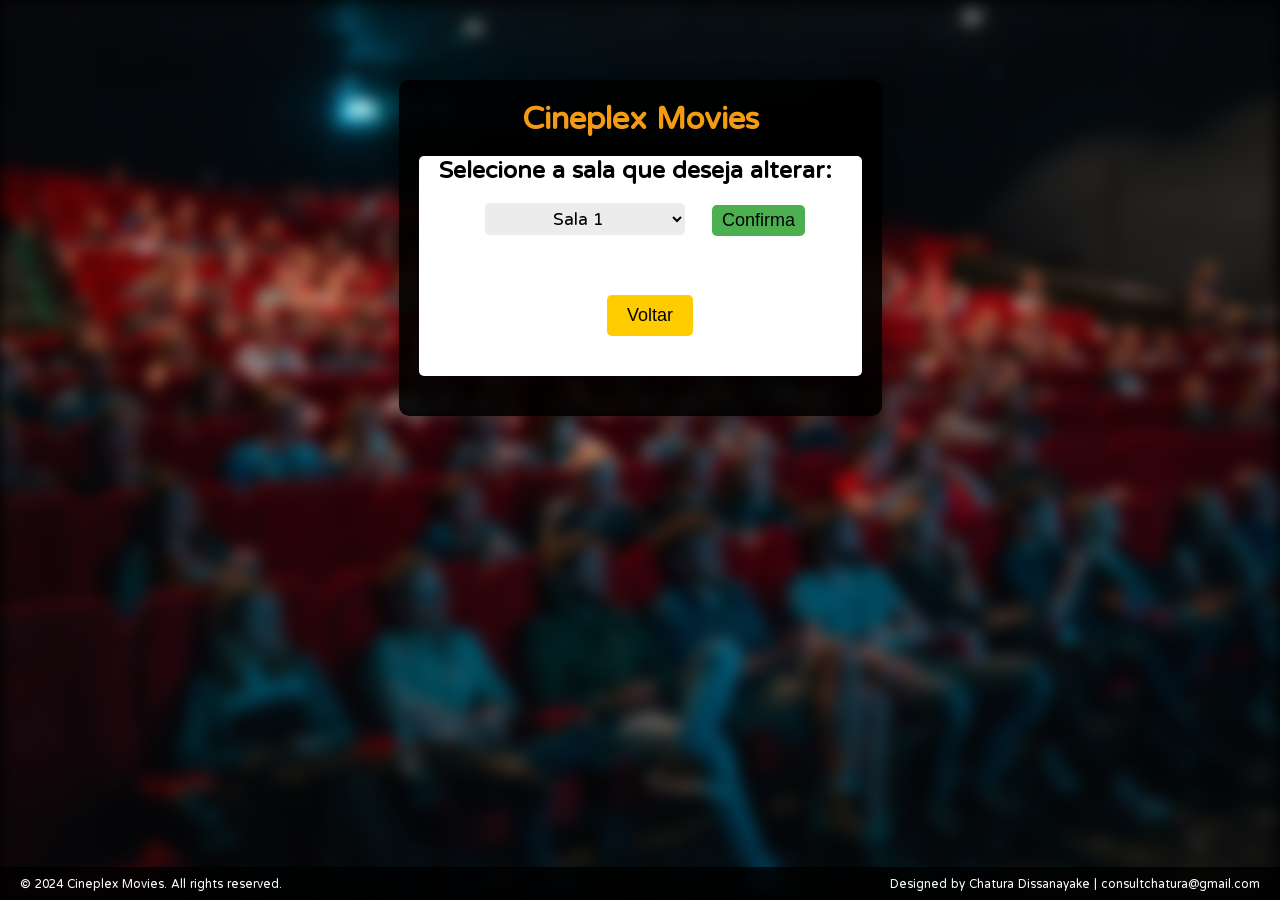
==== change_seats.html @ bb3f520b "Add de 2 páginas complementares e acessorios (ainda n totalmente implementadas) para o uso dos metod" ====
<!DOCTYPE html>
<html lang="en">
<head>
  <meta charset="UTF-8">
  <meta name="viewport" content="width=device-width, initial-scale=1.0">
  <title>Cinema Seat Selector</title>
  <link rel="stylesheet" href="style.css">
  <link rel="preconnect" href="https://fonts.googleapis.com">
  <link rel="preconnect" href="https://fonts.gstatic.com" crossorigin>
  <link href="https://fonts.googleapis.com/css2?family=Huninn&display=swap" rel="stylesheet">
  <style>
    /* Global reset and box-sizing */
    * {
      margin: 0;
      padding: 0;
      box-sizing: border-box;
    }

    html, body {
      height: 100%;  
      font-family: "Huninn", sans-serif;
      font-weight: 400;
      font-style: normal;

    }

    body {
      display: flex;
      justify-content: center;
      align-items: center;
      background-color: #000;
      position: relative;
    }

    select {
      margin: 20px;
      padding: 5px;
      width: 200px;
      text-align: center;
      font-size: 18px;
      font-family: "Huninn", sans-serif;
      font-weight: 400;
      background-color: #ececec;
      border-radius: 5px;
      border: 0;
    }

    .botao-confirma {
      padding: 5px 10px;
      font-size: 18px;
      background-color: #4CAF50;
      border-radius: 5px;
      border: 0;
    }

    /* Background Image */
    .background {
      position: fixed;
      top: 0;
      left: 0;
      width: 100%;
      height: 100%;
      background-image: url('Assets/krists-luhaers-AtPWnYNDJnM-unsplash.jpg');
      /*background-size:contain;*/
      background-repeat: repeat-y;
      background-position: center;
      filter: blur(8px); /* Blurred effect */
      z-index: -1; /* Ensures it stays behind the content */
    }

    /* Container styling */
    .container {
      /*max-width: 800px;*/
      width: fit-content;
      height: fit-content;
      margin: 50px auto;
      background-color: rgba(0, 0, 0, 0.9); /* Darker transparency for background visibility */
      padding: 20px;
      border-radius: 10px;
      text-align: center;
      color: #fff;
      box-shadow: 0 0 15px rgba(0, 0, 0, 0.5);
    }

    h1 {
      color: #f39c12;
      margin-bottom: 20px;
    }

    .screen {
      background-color: #fff;
      height: 50px;
      width: 100%;
      text-align: center;
      line-height: 50px;
      font-size: 24px;
      font-weight: 500; /* Changed to medium font weight */
      color: #000;
      margin: 20px 0;
      border-radius: 5px;
      box-shadow: 0 2px 5px rgba(0, 0, 0, 0.3);
    }

    .background-movies {
        background-color: #fff;
        text-align: center;
        width: fit-content;
        height: fit-content;
        /*line-height: 50px;*/
        font-size: 24px;
        font-weight: 600; /* Changed to medium font weight */
        color: #000;
        margin: 20px 0;
        border-radius: 5px;
        box-shadow: 0 2px 5px rgba(0, 0, 0, 0.3);
    }

    .seat-grid {
      display: flex;
      flex-direction: column;
      align-items: center;
    }

    .row {
      display: flex;
      justify-content: center;
      margin-bottom: 10px;
    }

    .seat {
      background-color: #4CAF50;
      height: 40px;
      width: 40px;
      margin: 5px;
      text-align: center;
      line-height: 40px;
      cursor: pointer;
      border-radius: 5px;
    }

    .seat.selected {
      background-color: #f39c12;
    }

    .seat.unavailable {
      background-color: #e74c3c;
      cursor: not-allowed;
    }

    .seat:hover:not(.unavailable):not(.selected) {
      background-color: #666;
    }

    /* Legend */
    .legend {
      display: flex;
      justify-content: space-around;
      margin: 20px 0;
    }

    .legend-item {
      display: flex;
      align-items: center;
    }

    .legend-item div {
      height: 20px;
      width: 20px;
      margin-right: 10px;
    }

    .static-available {
      background-color: #4CAF50;
    }

    .static-selected {
      background-color: #f39c12;
    }

    .static-unavailable {
      background-color: #e74c3c;
    }

    .summary {
      margin-top: 20px;
      font-size: 18px;
    }

    .btn {
      padding: 10px 20px;
      background-color: #ffcc00;
      border: none;
      color: #000;
      font-size: 18px;
      border-radius: 5px;
      cursor: pointer;
      margin: 0 auto;
      display: block;
    }

    .btn:hover {
      background-color: #e6b800;
    }

    /* Footer styling */
    .footer {
      display: flex;
      justify-content: space-between;
      width: 100%;
      padding: 10px 20px;
      background-color: rgba(0, 0, 0, 0.8); /* Transparency for footer */
      color: #fff;
      position: fixed;
      bottom: 0;
    }

    .footer .legal, .footer .designed-by {
      font-size: 12px;
    }

    .footer .designed-by {
      text-align: right;
    }
  </style>
</head>
<body style="margin: 30px; height: fit-content;">

  <!-- Background Image -->
<div class="background"></div>

  <!-- Main Content Container -->
<div class="container">
    <h1>Cineplex Movies</h1>

    <!-- Screen Section -->
    <div class="background-movies" style="padding-left: 20px;">
        <div class="column"> <!--lista filmes -->
            <div class="row">
                <form id="escolheSala" action="" style="padding-right: 30px;">
                  <label for="salas">Selecione a sala que deseja alterar:</label>
                  <br>
                  <Select name="salas" id="salas">
                    <option value="1">Sala 1</option>
                    <option value="2">Sala 2</option>
                    <option value="3">Sala 3</option>
                  </Select>
                  <button class="botao-confirma" type="submit">Confirma</button>
                </form>
            </div>
            <div class="row">
              <div id="resultado">

              </div>
            </div>
            <div class="row">
                <div class="summary" style="margin-bottom: 30px;">
                    <button class="btn" type="">
                      <a href="teste_salas.html" style="text-decoration: none; color: #000;">
                        Voltar
                      </a>
                    </button>
                </div>
            </div>
            <div class="row">
              <div id="alteraAssentos">

              </div>
            </div>
        </div>
    </div>
</div>



  <!-- Footer Section -->
<div class="footer">
    <div class="legal">
      <p>&copy; 2024 Cineplex Movies. All rights reserved.</p>
    </div>
    <div class="designed-by">
      <p>Designed by Chatura Dissanayake | consultchatura@gmail.com</p>
    </div>
</div>

    <script src="scriptSeats.js"></script>
</body>
</html>
---- style.css ----
/* Global reset and box-sizing */
* {
  margin: 0;
  padding: 0;
  box-sizing: border-box;
}

html, body {
  height: 100%;
  font-family: 'Roboto', sans-serif;
}

body {
  display: flex;
  justify-content: center;
  align-items: center;
  background-color: #000;
  position: relative;
}

/* Background Image */
.background {
  position: fixed;
  top: 0;
  left: 0;
  width: 100%;
  height: 100%;
  background-image: url('Assets/krists-luhaers-AtPWnYNDJnM-unsplash.jpg');
  background-size: cover;
  background-position: center;
  filter: blur(8px); /* Blurred effect */
  z-index: -1; /* Ensures it stays behind the content */
}

/* Container styling */
.container {
  max-width: 800px;
  margin: 50px auto;
  background-color: rgba(0, 0, 0, 0.9); /* Darker transparency for background visibility */
  padding: 20px;
  border-radius: 10px;
  text-align: center;
  color: #fff;
  box-shadow: 0 0 15px rgba(0, 0, 0, 0.5);
}

h1 {
  color: #f39c12;
  margin-bottom: 20px;
}

.screen {
  background-color: #fff;
  height: 50px;
  width: 100%;
  text-align: center;
  line-height: 50px;
  font-size: 24px;
  font-weight: 500; /* Changed to medium font weight */
  color: #000;
  margin: 20px 0;
  border-radius: 5px;
  box-shadow: 0 2px 5px rgba(0, 0, 0, 0.3);
}

.seat-grid {
  display: flex;
  flex-direction: column;
  align-items: center;
}

.row {
  display: flex;
  justify-content: center;
  margin-bottom: 10px;
}

.seat {
  background-color: #4CAF50;
  height: 40px;
  width: 40px;
  margin: 5px;
  text-align: center;
  line-height: 40px;
  cursor: pointer;
  border-radius: 5px;
}

.seat.selected {
  background-color: #f39c12;
}

.seat.unavailable {
  background-color: #e74c3c;
  cursor: not-allowed;
}

.seat:hover:not(.unavailable):not(.selected) {
  background-color: #666;
}

/* Legend */
.legend {
  display: flex;
  justify-content: space-around;
  margin: 20px 0;
}

.legend-item {
  display: flex;
  align-items: center;
}

.legend-item div {
  height: 20px;
  width: 20px;
  margin-right: 10px;
}

.static-available {
  background-color: #4CAF50;
}

.static-selected {
  background-color: #f39c12;
}

.static-unavailable {
  background-color: #e74c3c;
}

.summary {
  margin-top: 20px;
  font-size: 18px;
}

.btn {
  padding: 10px 20px;
  background-color: #ffcc00;
  border: none;
  color: #000;
  font-size: 18px;
  border-radius: 5px;
  cursor: pointer;
  margin: 0 auto;
  display: block;
}

.btn:hover {
  background-color: #e6b800;
}

/* Footer styling */
.footer {
  display: flex;
  justify-content: space-between;
  width: 100%;
  padding: 10px 20px;
  background-color: rgba(0, 0, 0, 0.8); /* Transparency for footer */
  color: #fff;
  position: fixed;
  bottom: 0;
}

.footer .legal, .footer .designed-by {
  font-size: 12px;
}

.footer .designed-by {
  text-align: right;
}
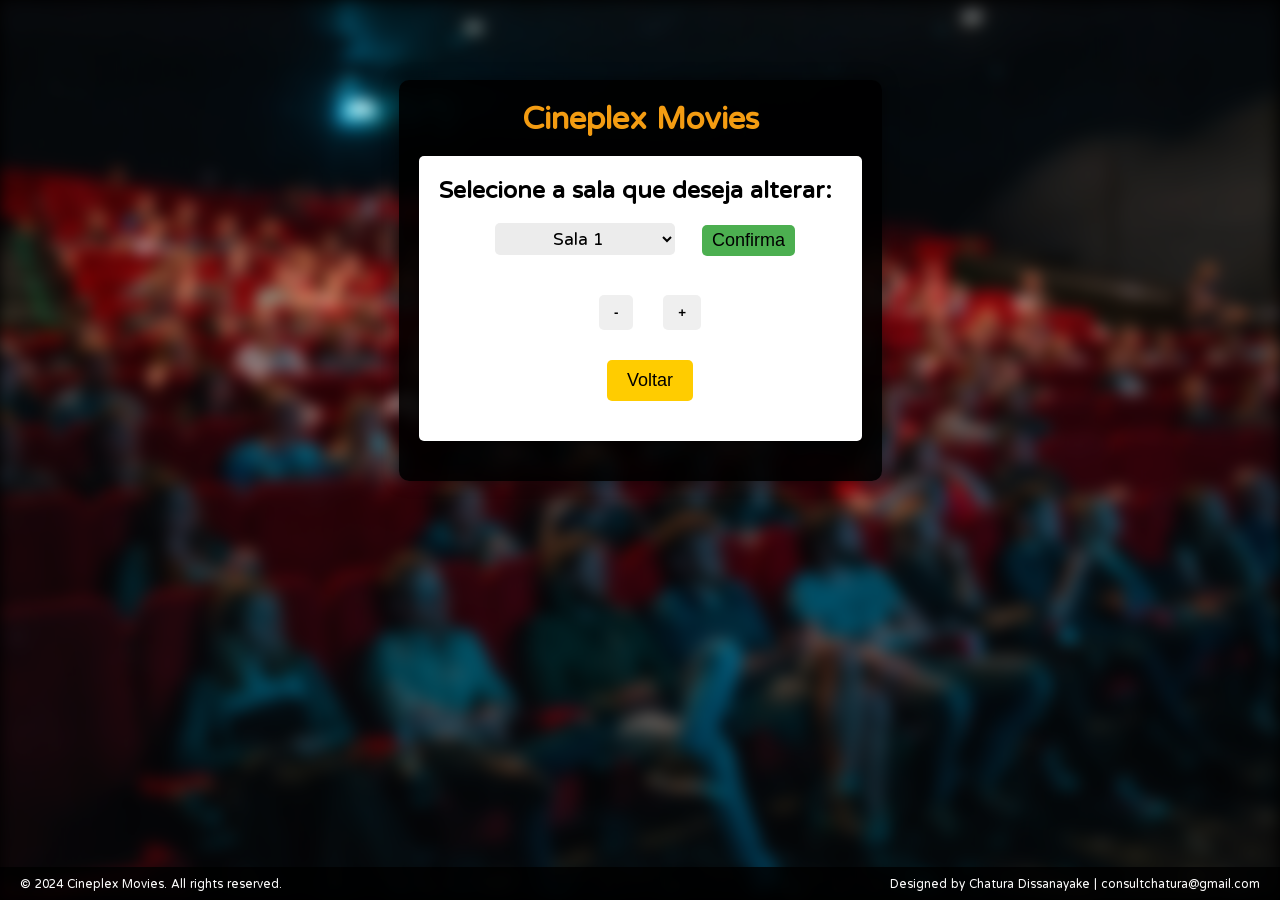
==== commit 7aabe2e0: "Lógica para adicionar assentos na sala" ====
--- a/change_seats.html
+++ b/change_seats.html
@@ -35,7 +35,7 @@
     select {
       margin: 20px;
       padding: 5px;
-      width: 200px;
+      width: 180px;
       text-align: center;
       font-size: 18px;
       font-family: "Huninn", sans-serif;
@@ -236,7 +236,7 @@
     <div class="background-movies" style="padding-left: 20px;">
         <div class="column"> <!--lista filmes -->
             <div class="row">
-                <form id="escolheSala" action="" style="padding-right: 30px;">
+                <form id="escolheSala" action="" style="padding-right: 30px; padding-top: 20px;">
                   <label for="salas">Selecione a sala que deseja alterar:</label>
                   <br>
                   <Select name="salas" id="salas">
@@ -253,6 +253,14 @@
               </div>
             </div>
             <div class="row">
+              <button type="button" id="botaoTira" style="border: 0; border-radius: 5px; padding: 10px 15px; font-weight: 900; margin-right: 30px;">
+                -
+              </button>
+              <button type="button" id="botaoSoma" style="border: 0; border-radius: 5px; padding: 10px 15px; font-weight: 900;">
+                +
+              </button>
+            </div>
+            <div class="row">
                 <div class="summary" style="margin-bottom: 30px;">
                     <button class="btn" type="">
                       <a href="teste_salas.html" style="text-decoration: none; color: #000;">
